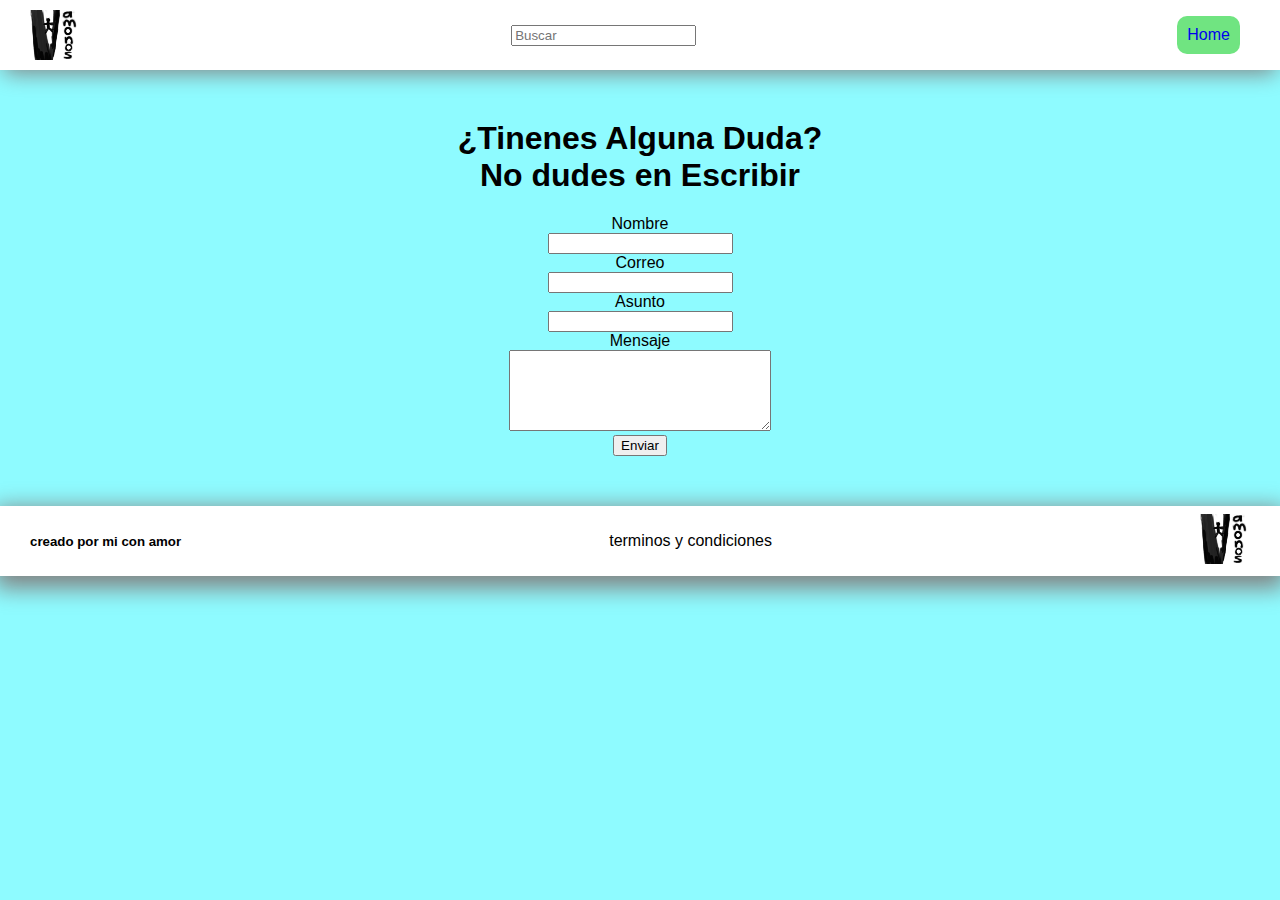
==== contact.html @ d3494819 "primera version simple de amonos" ====
<!DOCTYPE html>
<html lang="es">

<head>
    <meta charset="UTF-8">
    <meta name="viewport" content="width=device-width, initial-scale=1.0">
    <meta http-equiv="X-UA-Compatible" content="ie=edge">
    <link rel="shortcut icon" href="images/amonos4.png">
    <link rel="stylesheet" href="css/style.css">
    <title>Visitando</title>
</head>

<body>
    <header class="header">
        <img src="images/amonos4.png" alt="logo de visitando" width="50px">
        <input type="text" placeholder="Buscar">
        <ul class="header-menu">
            <a href="index.html">
                <div class="contact">Home</div>
            </a>
        </ul>
    </header>

    <div class="container-form">
        <h1>
            ¿Tinenes Alguna Duda? <br>
            No dudes en Escribir
        </h1>
        <form action="">
            <label for="">Nombre</label><br>
            <input type="name"><br>
            <label for="">Correo</label><br>
            <input type="e-mail"><br>
            <label for="">Asunto</label><br>
            <input type="text"><br>
            <label for="">Mensaje</label><br>
            <textarea name="" id="" cols="30" rows="5"></textarea><br>
            <button>Enviar</button><br>
        </form>
    </div>

    <footer class="footer">
        <div>
            <h5>creado por mi con amor</h5>
        </div>
        <div>terminos y condiciones</div>
        <div><img src="images/amonos4.png" alt="logo"></div>
    </footer>
</body>

</html>
---- css/style.css ----
body,
html{
    background: #8efbff;
    margin: 0;
    padding: 0;
    font-family: Arial, Helvetica, sans-serif;
}
h4,
h2,
p{
    margin: 0;
    padding: 0;  
}

/* ---HEADER--- */
.header{
    padding: 0 30px;
    background: #fff;
    display: flex;
    justify-content: space-between;
    align-items: center;
    height: 70px;
    -webkit-box-shadow: 0px 7px 22px -4px rgba(130,130,130,1);
    -moz-box-shadow: 0px 7px 22px -4px rgba(130,130,130,1);
    box-shadow: 0px 7px 22px -4px rgba(130,130,130,1);
}
.header-menu{
    display: flex;
    justify-content: space-around;
}
a{
    text-decoration: none;

}
.contact{
    margin: 10px;
    padding: 10px;
    border-radius: 10px;
    border-style: none;
    background: #70e481;
    cursor:pointer; 
    cursor: hand;
}
.contact:hover{
    padding: 15px;
    border-radius: 10px;
    border-style: none;
    background: #71b17b;
    cursor:pointer; 
    cursor: hand;
}
/* CONTAINER-FORM */
.container-form{
    margin: 50px;
    text-align: center;
}
/* ---CONTAINER-PRESENTACION--- */
.container-presentacion{
    padding: 10px;
    border-radius: 10px;
    display: grid;
    grid-template-columns: 1fr 1fr;
    grid-gap: 10px;
    margin-top: 10px;
}
.container-presentacion-completa{
    margin: auto 20% ;
    padding: 10px;
    border-radius: 10px;
    display: grid;
    grid-gap: 10px;

    margin-top: 10px;
}

.presentacion {
    height: 400px;
    display: inline-block;
    background: #fff;
    border-radius: 20px;
    padding: 30px;
    text-align: center;
    box-shadow: 5px 5px 30px -5px rgba(130, 130, 130, 1);
}
.container-video{
    margin-bottom: 20px;
}
.title-presentacion{
    margin: 20px 0;
}
.registro{
    padding: 20px;
    border-radius: 10px;
    border-style: none;
    background: #1ed43d;

}
.registro:hover{
    padding: 20px;
    border-radius: 10px;
    border-style: none;
    background: #35703f;
    cursor:pointer; 
    cursor: hand
}

/* ---CATEGORIAS--- */

.nivel1{
    margin: 10px 50px;
    border-radius: 10px;
    padding: 10px;
    background: #40944e;
}

 .nivel1:hover{
    padding: 20px;
    border-radius: 10px;
    border-style: none;
    background: #446649;
    cursor:pointer; 
    cursor: hand;
 }  
.nivel2{
    margin: 10px 50px;
    border-radius: 10px;
    padding: 10px;
    background: #40944e;
}
.nivel3{
    margin: 10px 50px;
    border-radius: 10px;
    padding: 10px;
    background: #40944e;
}
ul,li{
    text-decoration: none;
    list-style: none;
}


/* ---COMENTARIOS--- */ 

.comentarios{
    display: grid;
    grid-gap: 20px;
    margin: 20px;
    grid-template-columns: 1fr 1fr 1fr;
    grid-template-rows: repeat(3, 200px);
}

.coment{
    display: grid;
    background: #fff;
    grid-template-columns: repeat(3,1fr);
    grid-template-rows: 40px 40px 1fr;
    /* border: 1px solid black; */
    border-radius: 20px;
    padding: 10px;
    box-shadow: 5px 5px 30px -5px rgba(130, 130, 130, 1);
}
.container-img{
    grid-area: 1 / 1 / 4 / 2;
}
.estrellas{
        grid-area: 1/3/2/-1;
}
.titulo{
    grid-area: 2/2/2/2;
}
.parrafo{
        grid-area: 3/2/-1/-1;
}

.coment.a{
     grid-area: 1 / 1 / 1 / span 2;
}
.coment.b{
    grid-area:3 / 2 / 2 / -1;
}

.coment.c{
    grid-area:3/3/span2/1;
}

/* ---FOOTER--- */
.footer{
    padding: 0 30px;
    background: #fff;
    display: flex;
    justify-content: space-between;
    align-items: center;
    height: 70px;
    -webkit-box-shadow: 0px 7px 22px -4px rgba(130,130,130,1);
    -moz-box-shadow: 0px 7px 22px -4px rgba(130,130,130,1);
    box-shadow: 0px 7px 22px 5px rgba(130,130,130,1);
}
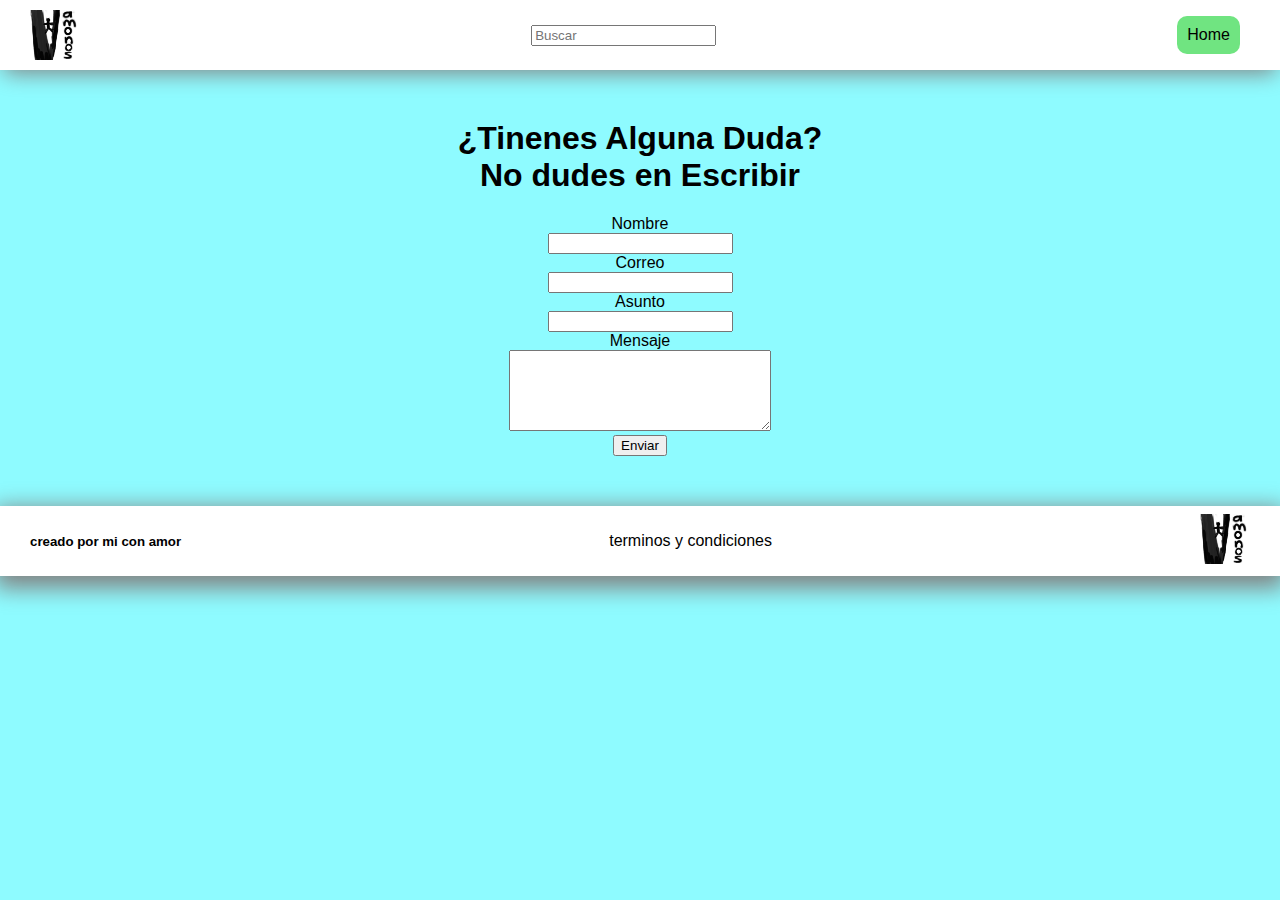
==== commit 9efaba2f: "resopnsive extendido, titlulos agregados" ====
--- a/contact.html
+++ b/contact.html
@@ -7,7 +7,7 @@
     <meta http-equiv="X-UA-Compatible" content="ie=edge">
     <link rel="shortcut icon" href="images/amonos4.png">
     <link rel="stylesheet" href="css/style.css">
-    <title>Visitando</title>
+    <link rel="stylesheet" href="css/mobile.css">    <title>Visitando</title>
 </head>
 
 <body>
--- a/css/style.css
+++ b/css/style.css
@@ -1,9 +1,13 @@
 body,
 html{
+    
     background: #8efbff;
     margin: 0;
     padding: 0;
     font-family: Arial, Helvetica, sans-serif;
+}
+*{
+    color:#000;
 }
 h4,
 h2,
@@ -11,6 +15,7 @@
     margin: 0;
     padding: 0;  
 }
+
 
 /* ---HEADER--- */
 .header{
@@ -49,12 +54,19 @@
     cursor:pointer; 
     cursor: hand;
 }
+/*  --TITLES-- */
+.hero{
+    font-size: 40px;
+    margin: 50px;
+    text-align: center;
+}
 /* CONTAINER-FORM */
 .container-form{
     margin: 50px;
     text-align: center;
 }
 /* ---CONTAINER-PRESENTACION--- */
+
 .container-presentacion{
     padding: 10px;
     border-radius: 10px;
@@ -74,11 +86,12 @@
 }
 
 .presentacion {
-    height: 400px;
+    height: 425px;
     display: inline-block;
     background: #fff;
     border-radius: 20px;
     padding: 30px;
+    padding-top: 0;
     text-align: center;
     box-shadow: 5px 5px 30px -5px rgba(130, 130, 130, 1);
 }
@@ -87,6 +100,9 @@
 }
 .title-presentacion{
     margin: 20px 0;
+}
+.title-presentacion h2{
+    font-size: 35px;
 }
 .registro{
     padding: 20px;
@@ -137,6 +153,19 @@
     text-decoration: none;
     list-style: none;
 }
+.menu,
+    ul{
+        padding: 0;
+    }
+    .nivel1{
+        margin: 5px;
+    }
+    .nivel2{
+        margin: 10px 5px 10px 30px;
+    }
+    .nivel3{
+        margin: 10px 5px 10px 60px;
+    }
 
 
 /* ---COMENTARIOS--- */ 
@@ -194,4 +223,4 @@
     -webkit-box-shadow: 0px 7px 22px -4px rgba(130,130,130,1);
     -moz-box-shadow: 0px 7px 22px -4px rgba(130,130,130,1);
     box-shadow: 0px 7px 22px 5px rgba(130,130,130,1);
-}+}
--- a/css/mobile.css
+++ b/css/mobile.css
@@ -0,0 +1,71 @@
+@media (max-width:1024px){
+
+    .container-presentacion{
+        grid-template-columns: 1fr 1fr;
+        margin: 20px;
+    }
+    .presentacion{
+        width: 300px;
+        margin: auto;
+    }
+    .video{
+        width: 300px;
+    }
+    .coment.a {
+        grid-area: 1 / 1 / 1 / -1;
+    }
+    .coment.b {
+    grid-area: 3 / 1 / 2 / -1;
+    }
+    .coment.c {
+        grid-area: 3/4/span2/1;
+    }
+}
+
+@media (max-width:800px){
+    .title-presentacion{
+        margin: 0px 0;
+    }
+    .container-presentacion{
+        grid-template-columns: 1fr;
+        margin: 20px;
+    }
+    .presentacion{
+        height: 150px;
+        width: 300px;
+        margin: auto;
+    }
+    .container-video{
+        display: none;
+    }
+    
+
+}
+
+@media (max-width:450px){
+    
+    .title-presentacion h2{
+        font-size: 25px;
+    }
+    body{
+        background: #bfd6fa;
+    }
+    .container-presentacion{
+        grid-template-columns: 1fr;
+        margin: 20px;
+    }
+    .presentacion{
+        height: 150px;
+        width: 300px;
+        margin: auto;
+        padding: 20px;
+    }
+    .container-video{
+        display: none;
+    }
+    .coment-foto{
+        width: 90%;
+    }
+    
+    
+}